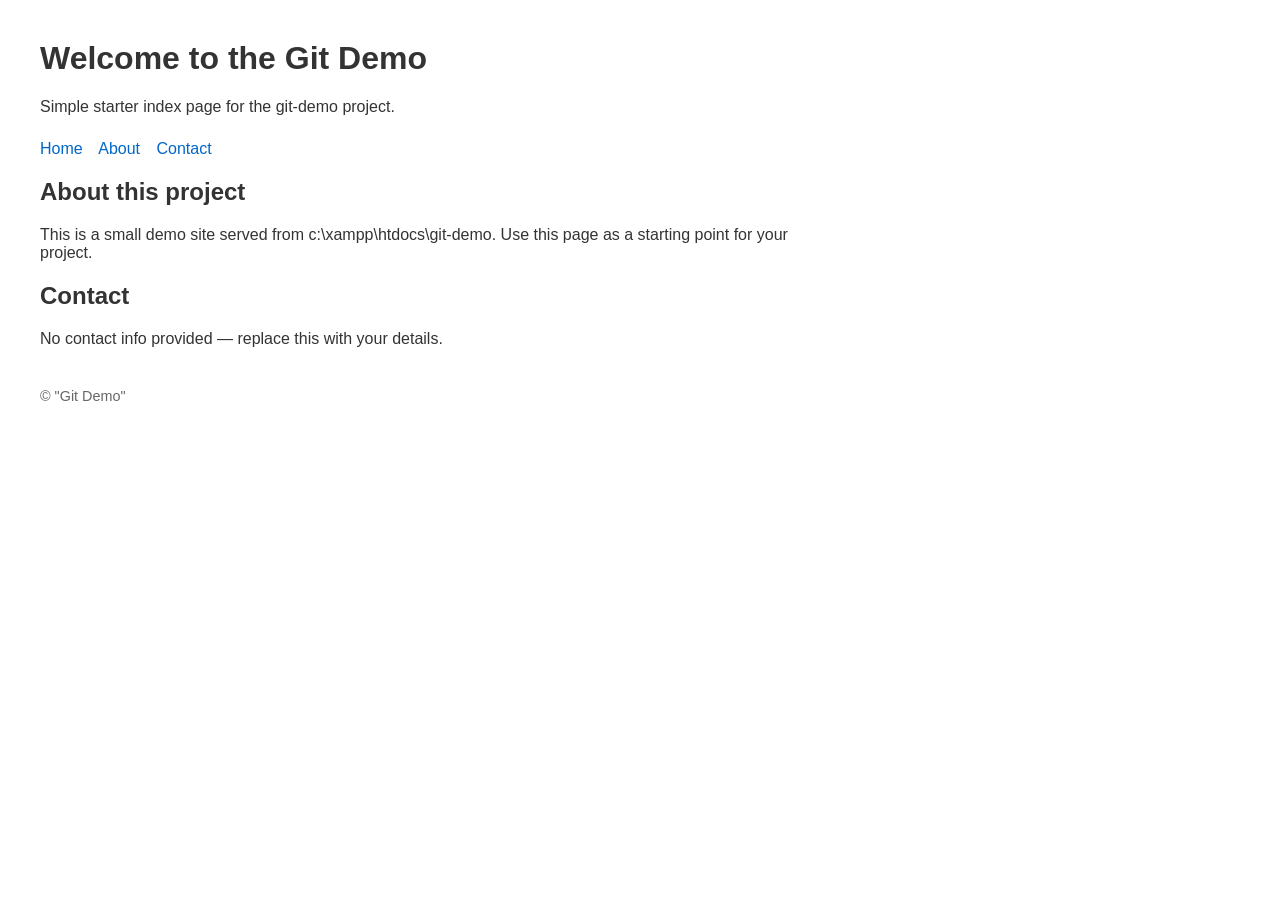
==== index.html @ 70805ada "version1" ====
<!doctype html>
<html lang="en">
<head>
	<meta charset="utf-8">
	<meta name="viewport" content="width=device-width, initial-scale=1">
	<title>Git Demo</title>
	<style>
		body { font-family: Arial, sans-serif; margin: 40px; color: #333 }
		header { margin-bottom: 24px }
		.container { max-width: 800px }
		nav a { margin-right: 12px; color: #0066cc; text-decoration: none }
		footer { margin-top: 40px; font-size: 0.9em; color: #666 }
	</style>
</head>
<body>
	<div class="container">
		<header>
			<h1>Welcome to the Git Demo</h1>
			<p>Simple starter index page for the git-demo project.</p>
		</header>

		<nav>
			<a href="#">Home</a>
			<a href="#about">About</a>
			<a href="#contact">Contact</a>
		</nav>

		<main>
			<section id="about">
				<h2>About this project</h2>
				<p>This is a small demo site served from c:\xampp\htdocs\git-demo. Use this page as a starting point for your project.</p>
			</section>

			<section id="contact">
				<h2>Contact</h2>
				<p>No contact info provided — replace this with your details.</p>
			</section>
		</main>

		<footer>
			<p>© "Git Demo"</p>
		</footer>
	</div>
</body>
</html>
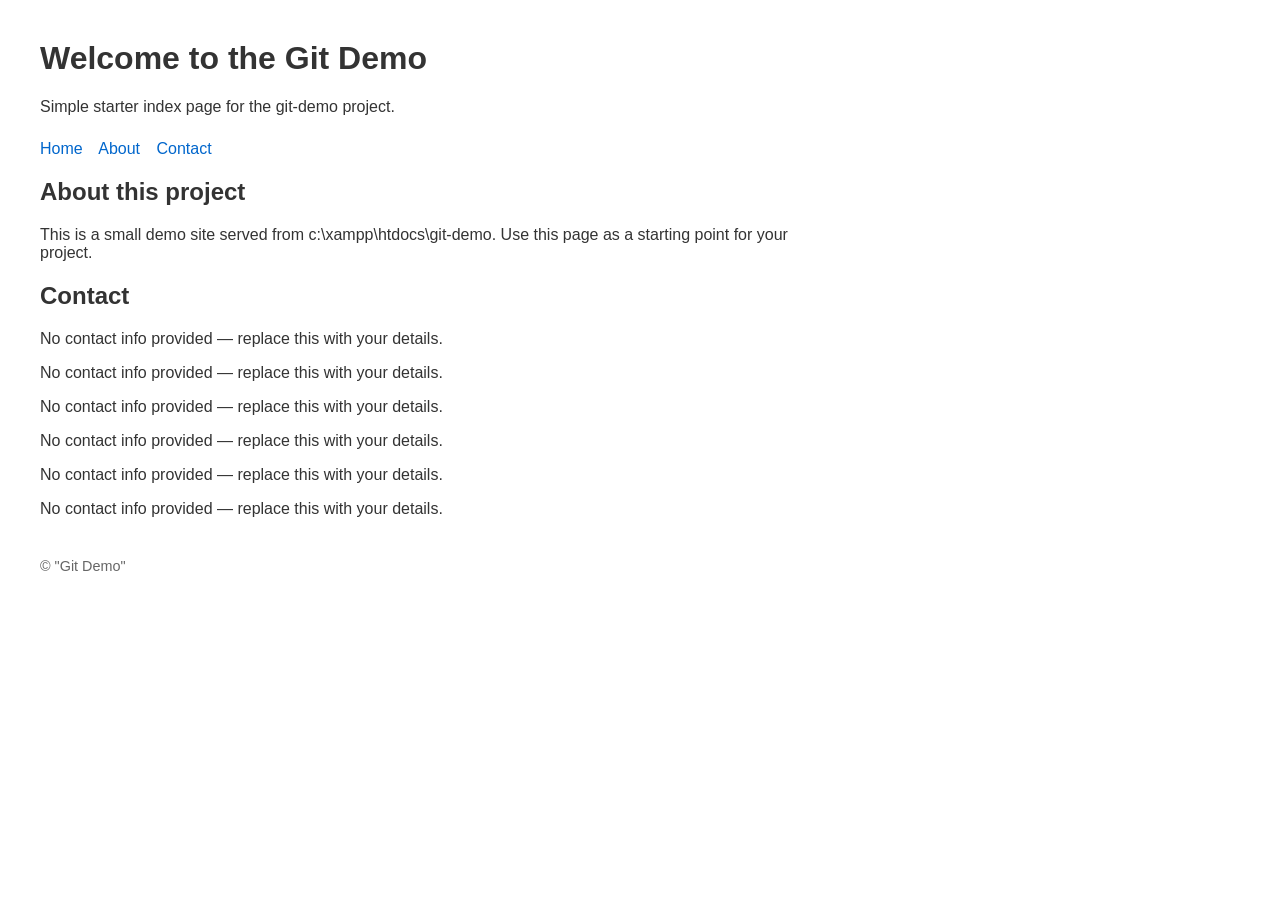
==== commit 9c19754d: "bigfix from index" ====
--- a/index.html
+++ b/index.html
@@ -34,6 +34,11 @@
 			<section id="contact">
 				<h2>Contact</h2>
 				<p>No contact info provided — replace this with your details.</p>
+				<p>No contact info provided — replace this with your details.</p>
+				<p>No contact info provided — replace this with your details.</p>
+				<p>No contact info provided — replace this with your details.</p>
+				<p>No contact info provided — replace this with your details.</p>
+				<p>No contact info provided — replace this with your details.</p>
 			</section>
 		</main>
 
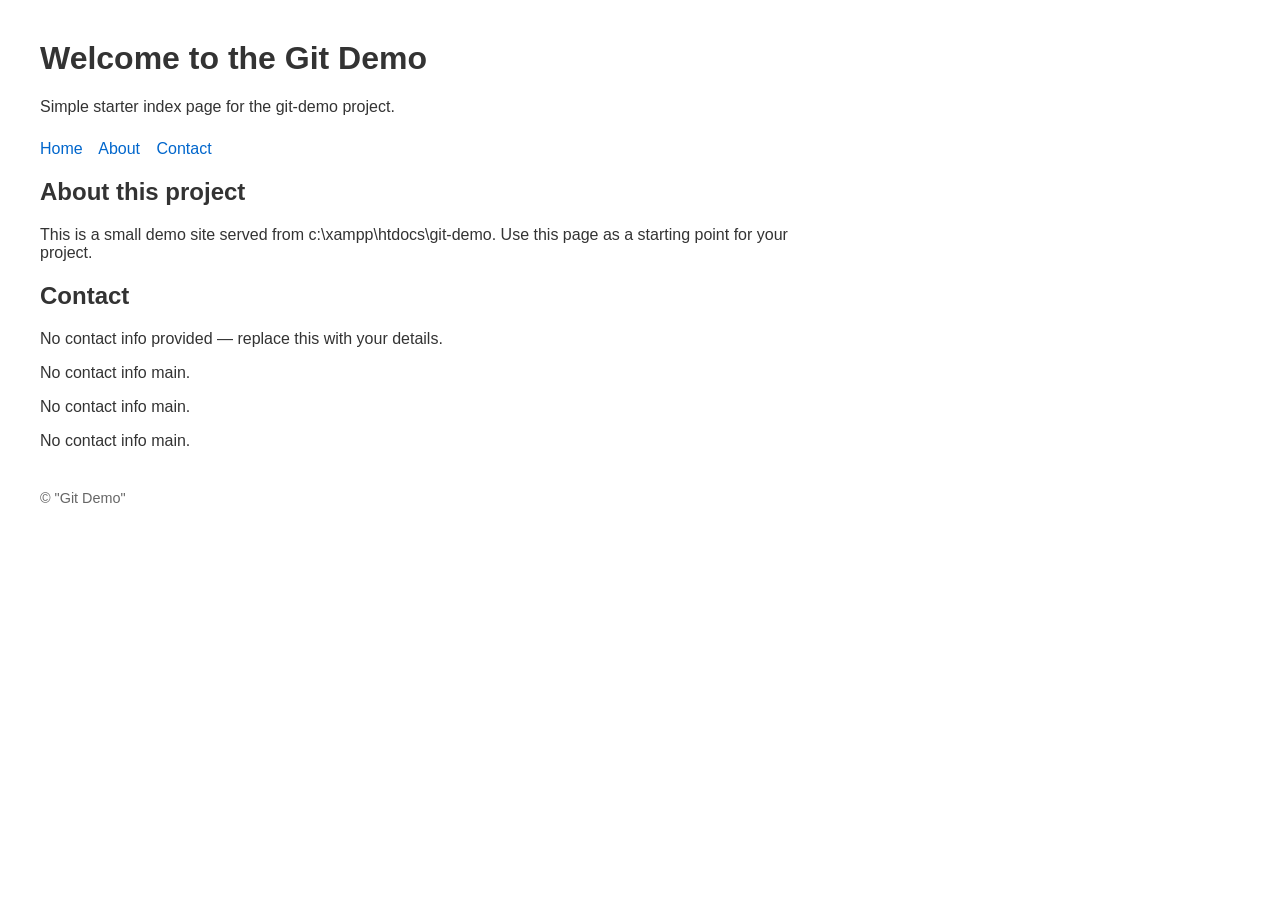
==== commit 46877641: "bigfix from index miin" ====
--- a/index.html
+++ b/index.html
@@ -34,11 +34,9 @@
 			<section id="contact">
 				<h2>Contact</h2>
 				<p>No contact info provided — replace this with your details.</p>
-				<p>No contact info provided — replace this with your details.</p>
-				<p>No contact info provided — replace this with your details.</p>
-				<p>No contact info provided — replace this with your details.</p>
-				<p>No contact info provided — replace this with your details.</p>
-				<p>No contact info provided — replace this with your details.</p>
+				<p>No contact info main.</p>
+				<p>No contact info main.</p>
+				<p>No contact info main.</p>
 			</section>
 		</main>
 
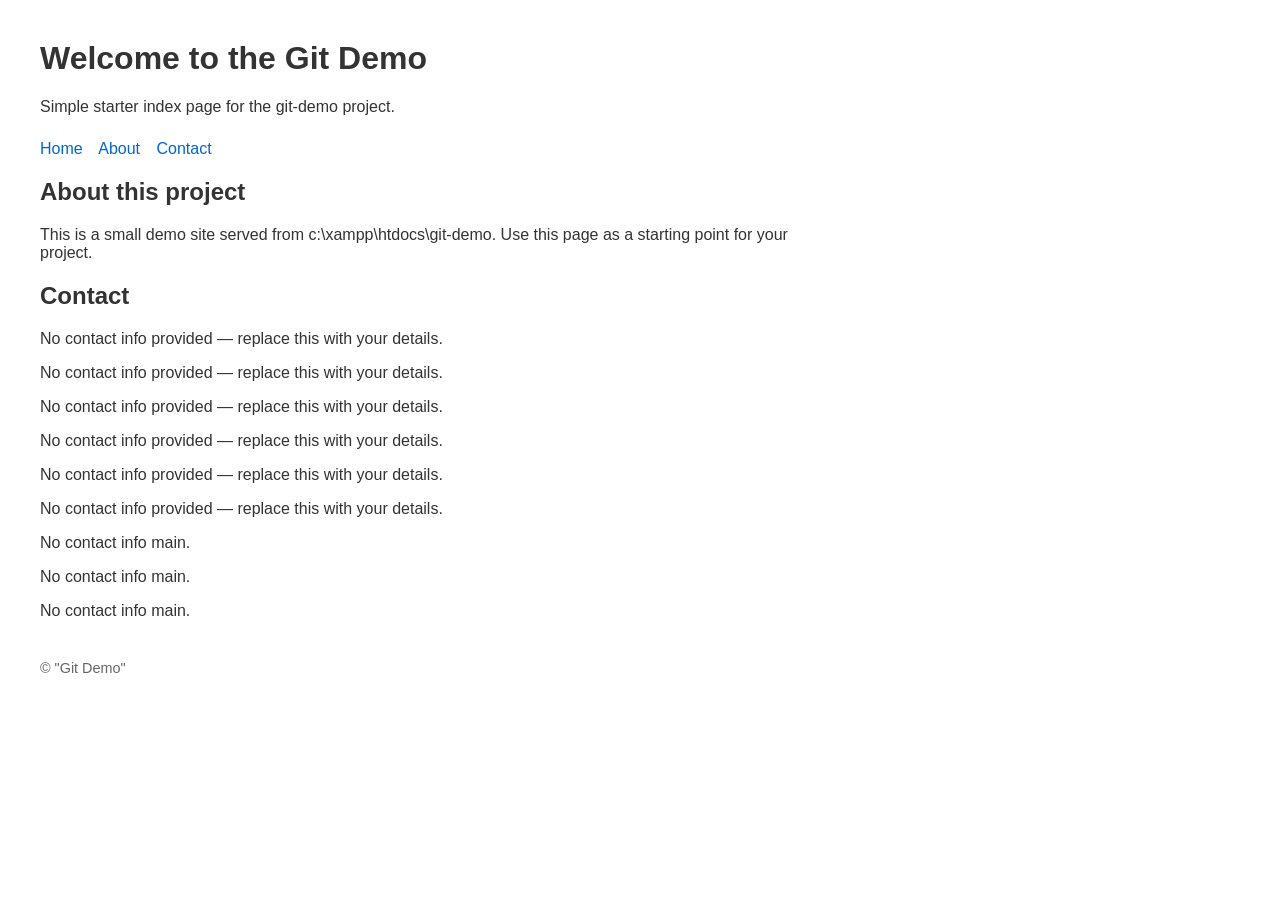
==== commit 181e55ae: "Merge branch 'bugfix'" ====
--- a/index.html
+++ b/index.html
@@ -34,6 +34,11 @@
 			<section id="contact">
 				<h2>Contact</h2>
 				<p>No contact info provided — replace this with your details.</p>
+				<p>No contact info provided — replace this with your details.</p>
+				<p>No contact info provided — replace this with your details.</p>
+				<p>No contact info provided — replace this with your details.</p>
+				<p>No contact info provided — replace this with your details.</p>
+				<p>No contact info provided — replace this with your details.</p>
 				<p>No contact info main.</p>
 				<p>No contact info main.</p>
 				<p>No contact info main.</p>
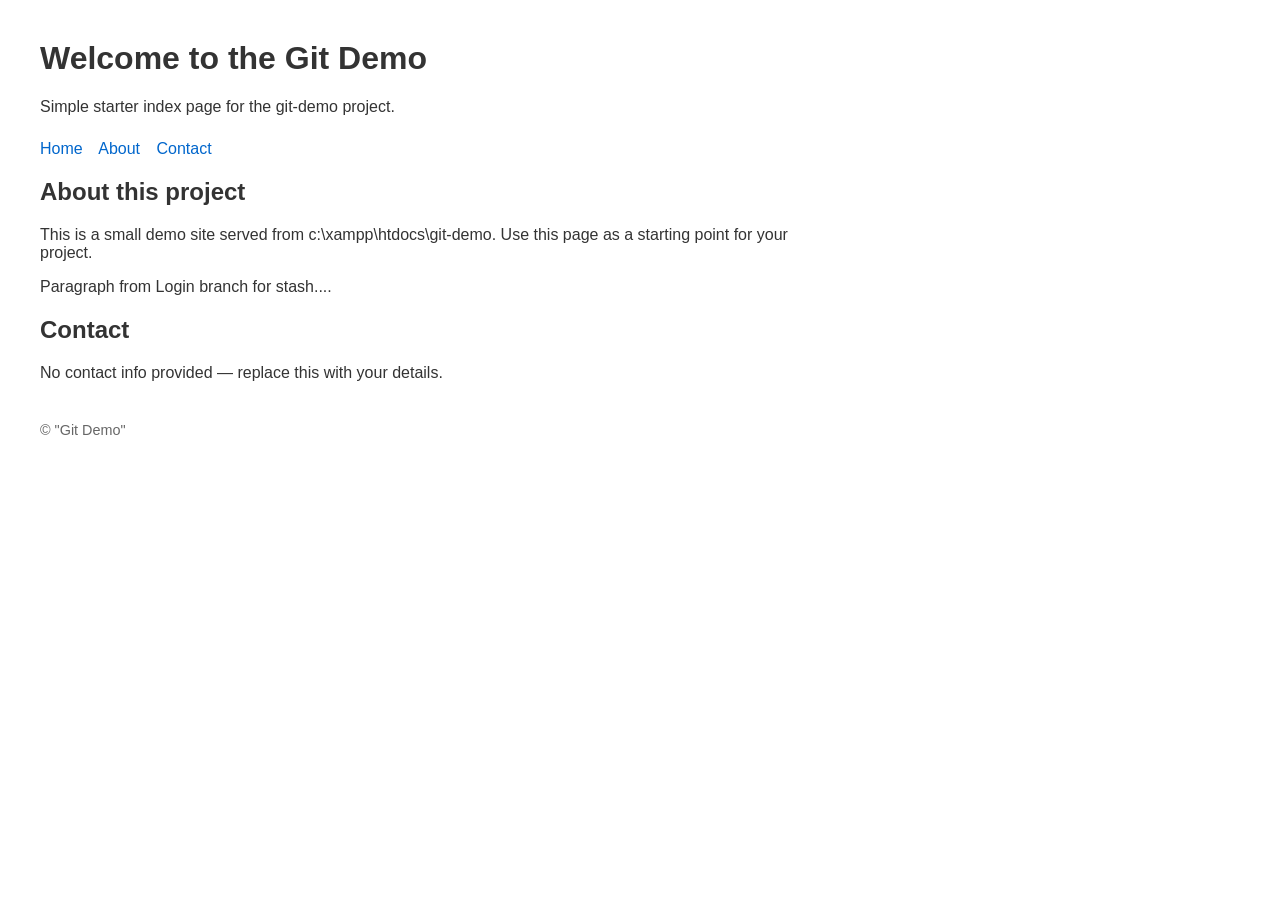
==== commit d35deb39: "stash changes add" ====
--- a/index.html
+++ b/index.html
@@ -29,19 +29,12 @@
 			<section id="about">
 				<h2>About this project</h2>
 				<p>This is a small demo site served from c:\xampp\htdocs\git-demo. Use this page as a starting point for your project.</p>
+				<p>Paragraph from Login branch for stash....</p>
 			</section>
 
 			<section id="contact">
 				<h2>Contact</h2>
 				<p>No contact info provided — replace this with your details.</p>
-				<p>No contact info provided — replace this with your details.</p>
-				<p>No contact info provided — replace this with your details.</p>
-				<p>No contact info provided — replace this with your details.</p>
-				<p>No contact info provided — replace this with your details.</p>
-				<p>No contact info provided — replace this with your details.</p>
-				<p>No contact info main.</p>
-				<p>No contact info main.</p>
-				<p>No contact info main.</p>
 			</section>
 		</main>
 
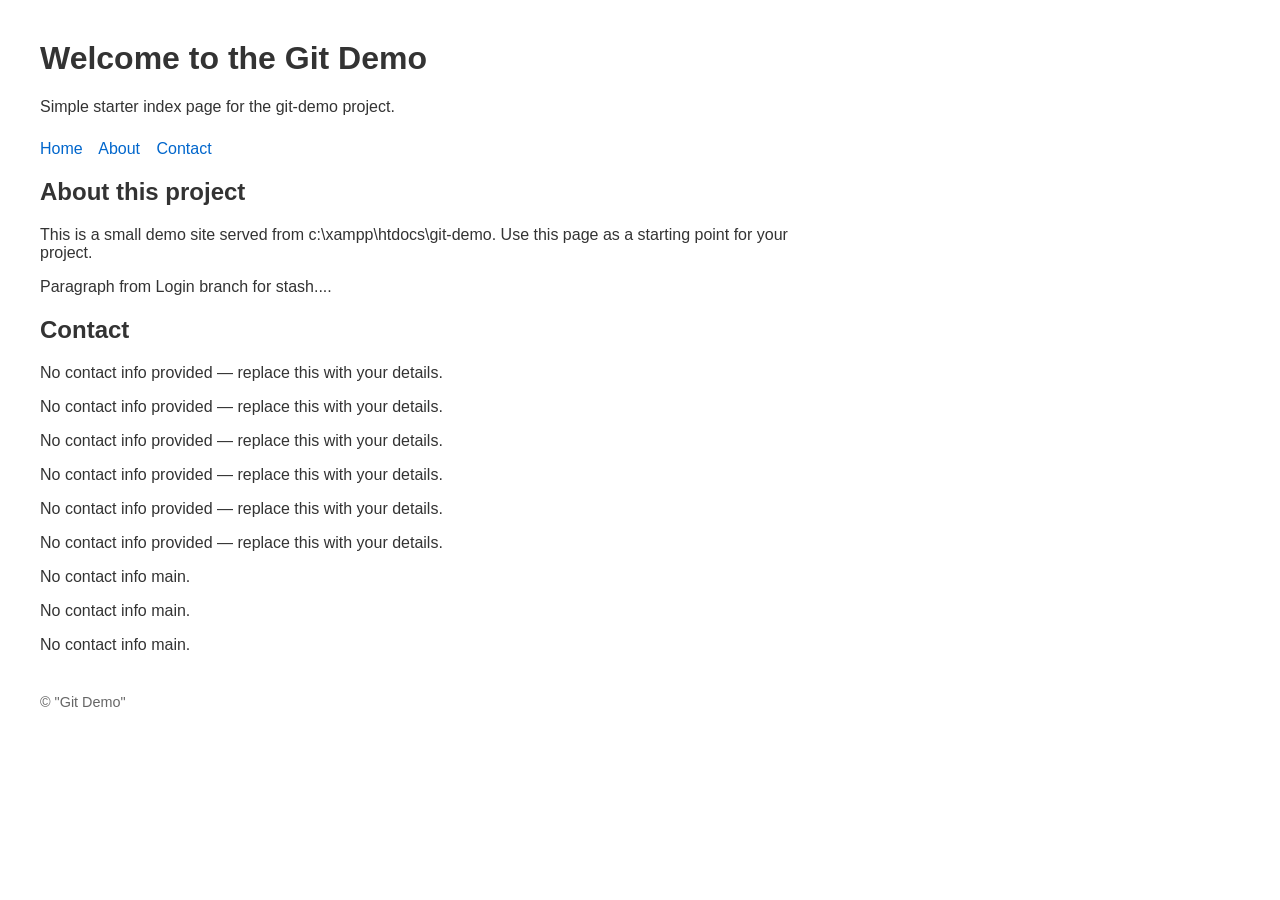
==== commit f5d866a1: "Merge branch 'login'" ====
--- a/index.html
+++ b/index.html
@@ -35,6 +35,14 @@
 			<section id="contact">
 				<h2>Contact</h2>
 				<p>No contact info provided — replace this with your details.</p>
+				<p>No contact info provided — replace this with your details.</p>
+				<p>No contact info provided — replace this with your details.</p>
+				<p>No contact info provided — replace this with your details.</p>
+				<p>No contact info provided — replace this with your details.</p>
+				<p>No contact info provided — replace this with your details.</p>
+				<p>No contact info main.</p>
+				<p>No contact info main.</p>
+				<p>No contact info main.</p>
 			</section>
 		</main>
 
